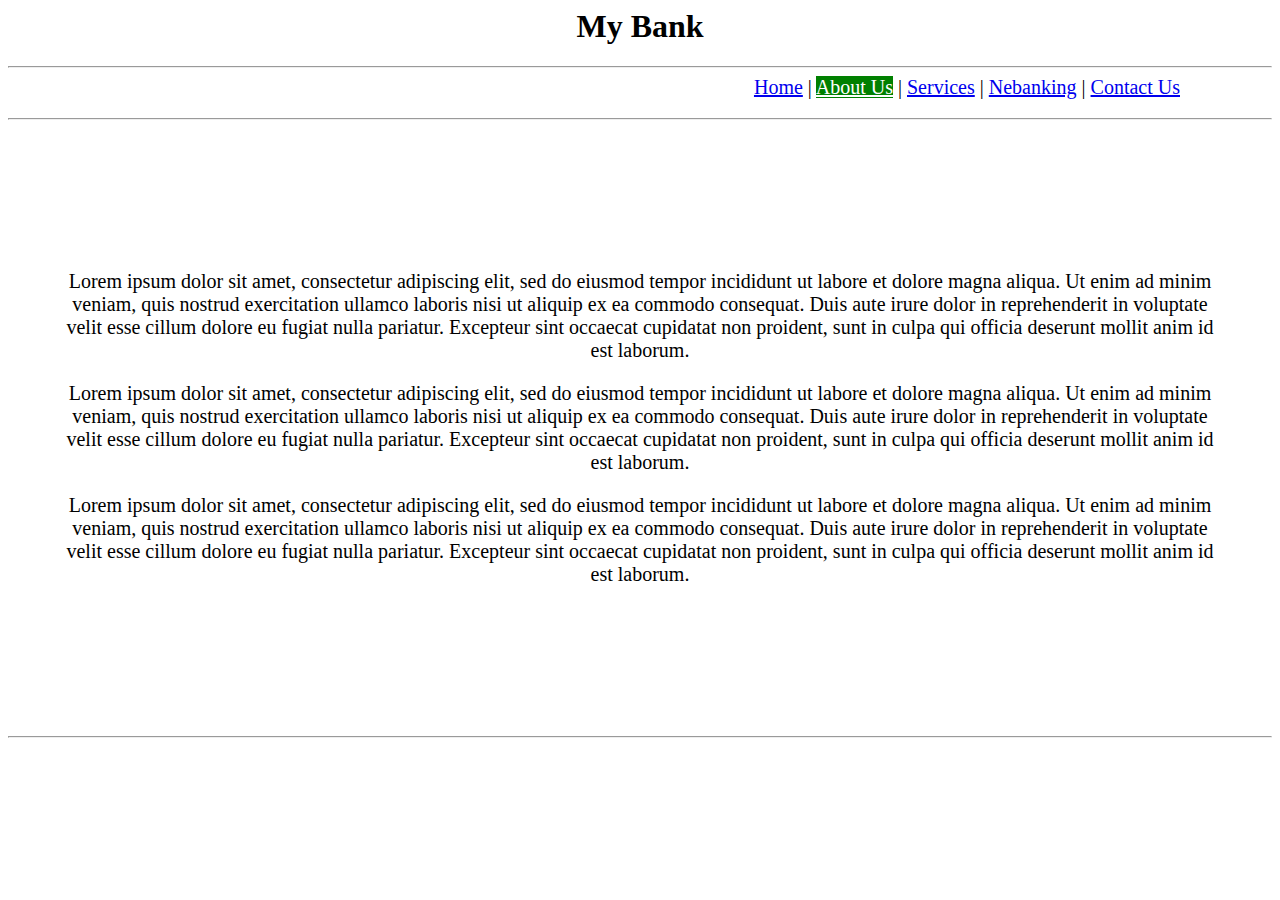
==== about.html @ 5ed8ce7f "initial commit" ====
<html>
<head>
<title>About Page</title>
</head>
<body>
	<h1 style="text-align:center;">My Bank</h1>
	<hr>
	<div style="position: absolute; right: 100px; font-size: 20px;">
		<a href="index.html">Home</a> | 
		<a href="about.html" style="color: white; background-color: green">About Us</a> | 
		<a href="services.html">Services</a> | 
		<a href="netbanking.html">Nebanking</a> | 
		<a href="contact.html">Contact Us</a>
	</div>
	
	<hr style="margin-top: 50px;">
	<div style="text-align: center; font-size: 20px; margin-top: 150px; margin-left: 50px; margin-right: 50px;">
		<p>Lorem ipsum dolor sit amet, consectetur adipiscing elit, sed do eiusmod tempor incididunt ut labore et dolore magna aliqua. Ut enim ad minim veniam, quis nostrud exercitation ullamco laboris nisi ut aliquip ex ea commodo consequat. Duis aute irure dolor in reprehenderit in voluptate velit esse cillum dolore eu fugiat nulla pariatur. Excepteur sint occaecat cupidatat non proident, sunt in culpa qui officia deserunt mollit anim id est laborum.</p>
		<p>Lorem ipsum dolor sit amet, consectetur adipiscing elit, sed do eiusmod tempor incididunt ut labore et dolore magna aliqua. Ut enim ad minim veniam, quis nostrud exercitation ullamco laboris nisi ut aliquip ex ea commodo consequat. Duis aute irure dolor in reprehenderit in voluptate velit esse cillum dolore eu fugiat nulla pariatur. Excepteur sint occaecat cupidatat non proident, sunt in culpa qui officia deserunt mollit anim id est laborum.</p>
		<p>Lorem ipsum dolor sit amet, consectetur adipiscing elit, sed do eiusmod tempor incididunt ut labore et dolore magna aliqua. Ut enim ad minim veniam, quis nostrud exercitation ullamco laboris nisi ut aliquip ex ea commodo consequat. Duis aute irure dolor in reprehenderit in voluptate velit esse cillum dolore eu fugiat nulla pariatur. Excepteur sint occaecat cupidatat non proident, sunt in culpa qui officia deserunt mollit anim id est laborum.</p>
	</div>
	
	<hr style="margin-top: 150px;">
	
</body>
</html>
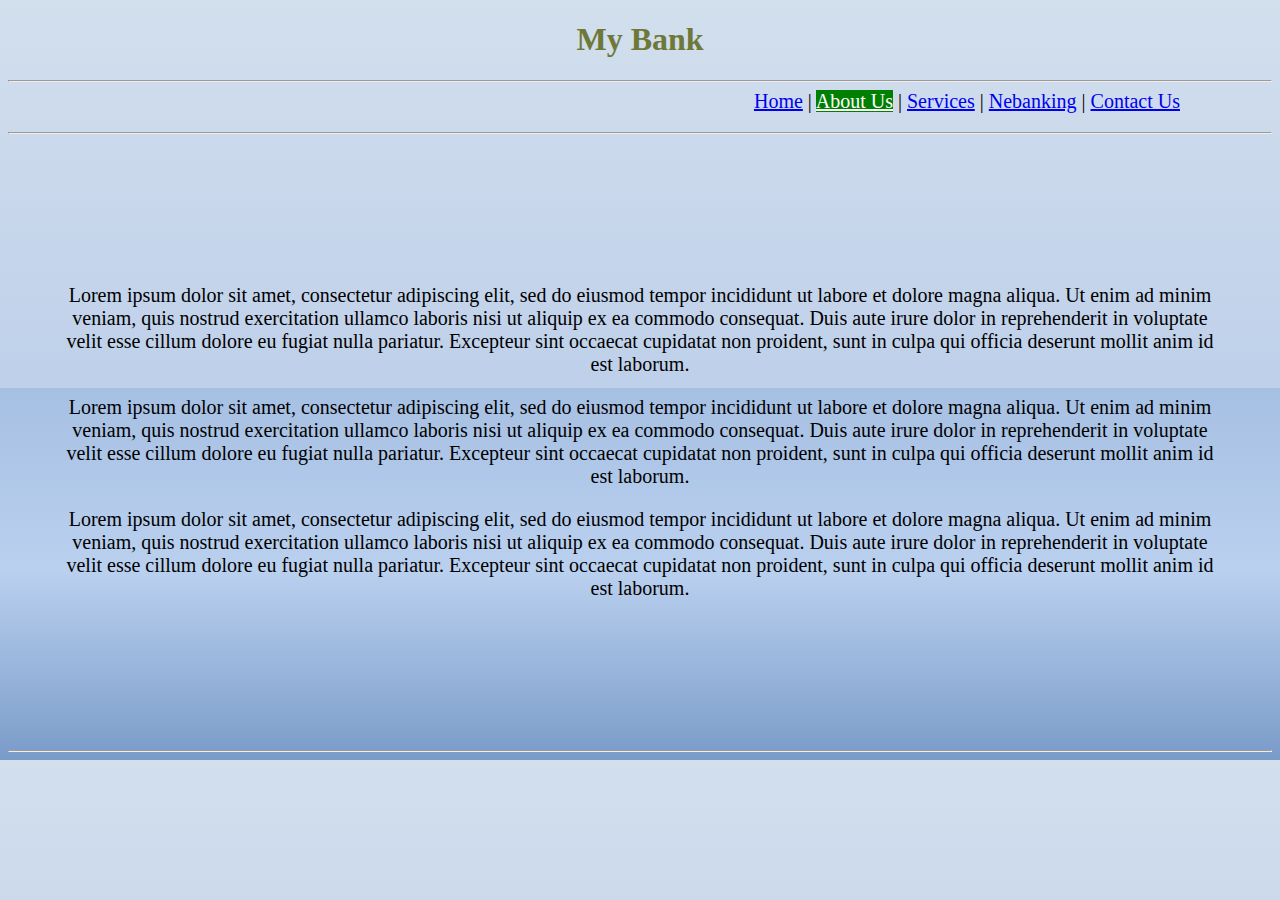
==== commit 76dfd3d8: "simple css added" ====
--- a/about.html
+++ b/about.html
@@ -1,7 +1,9 @@
-<html>
-<head>
-<title>About Page</title>
-</head>
+<!DOCTYPE html>
+<html lang="en">
+	<head>
+	<title>About Page</title>
+	<link rel="stylesheet" href="banking.css">
+	</head>
 <body>
 	<h1 style="text-align:center;">My Bank</h1>
 	<hr>
--- a/banking.css
+++ b/banking.css
@@ -0,0 +1,37 @@
+body {
+	background: #d2dfed;
+	background: -moz-linear-gradient(top,  #d2dfed 0%, #c8d7eb 26%, #bed0ea 51%, #a6c0e3 51%, #afc7e8 62%, #bad0ef 75%, #99b5db 88%, #799bc8 100%);
+	background: -webkit-linear-gradient(top,  #d2dfed 0%,#c8d7eb 26%,#bed0ea 51%,#a6c0e3 51%,#afc7e8 62%,#bad0ef 75%,#99b5db 88%,#799bc8 100%);
+	background: linear-gradient(to bottom,  #d2dfed 0%,#c8d7eb 26%,#bed0ea 51%,#a6c0e3 51%,#afc7e8 62%,#bad0ef 75%,#99b5db 88%,#799bc8 100%);
+	filter: progid:DXImageTransform.Microsoft.gradient( startColorstr='#d2dfed', endColorstr='#799bc8',GradientType=0 );
+}
+
+input[type=submit], input[type=reset] {
+	background-color: #4CAF50;
+	border: none;
+	color: white;
+	padding: 15px 25px;
+	text-align: center;
+	text-decoration: none;
+	display: inline-block;
+	font-size: 14px;
+	margin: 4px 2px;
+	cursor: pointer;
+}
+
+.btn-link {
+	background-color: #4CAF50;
+	border: none;
+	color: white;
+	padding: 5px 5px;
+	text-align: center;
+	text-decoration: none;
+	display: inline-block;
+	font-size: 12px;
+	margin: 4px 2px;
+	cursor: pointer;
+}
+
+h1 {
+	color: #6e7837;
+}